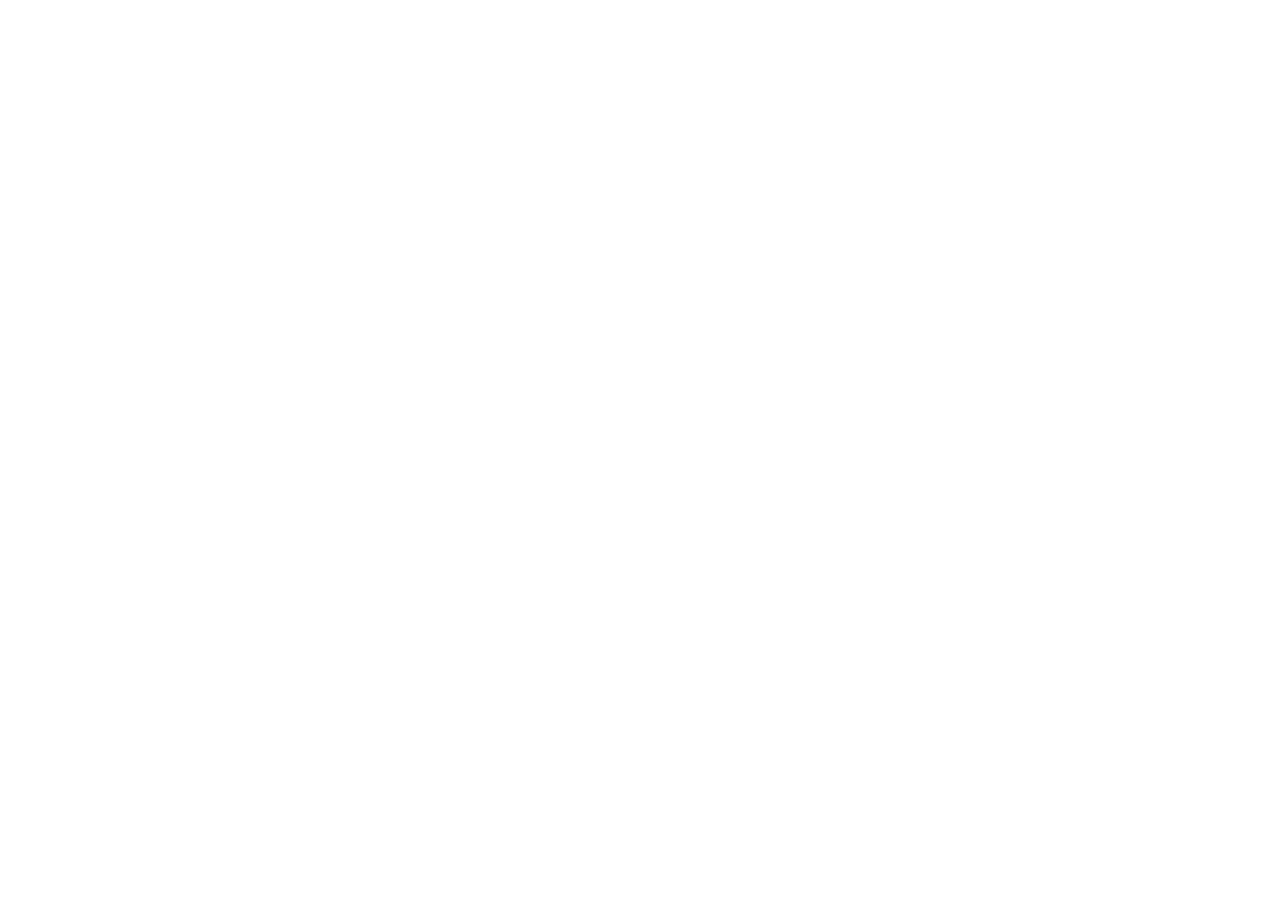
==== index.html @ 37ba056d "init: start project" ====
<!DOCTYPE html>
<html lang="en">
<head>
	<meta charset="UTF-8">
	<meta http-equiv="X-UA-Compatible" content="IE=edge">
	<meta name="viewport" content="width=device-width, initial-scale=1.0">
	<title>Document</title>
</head>
<body>
	
</body>
</html>
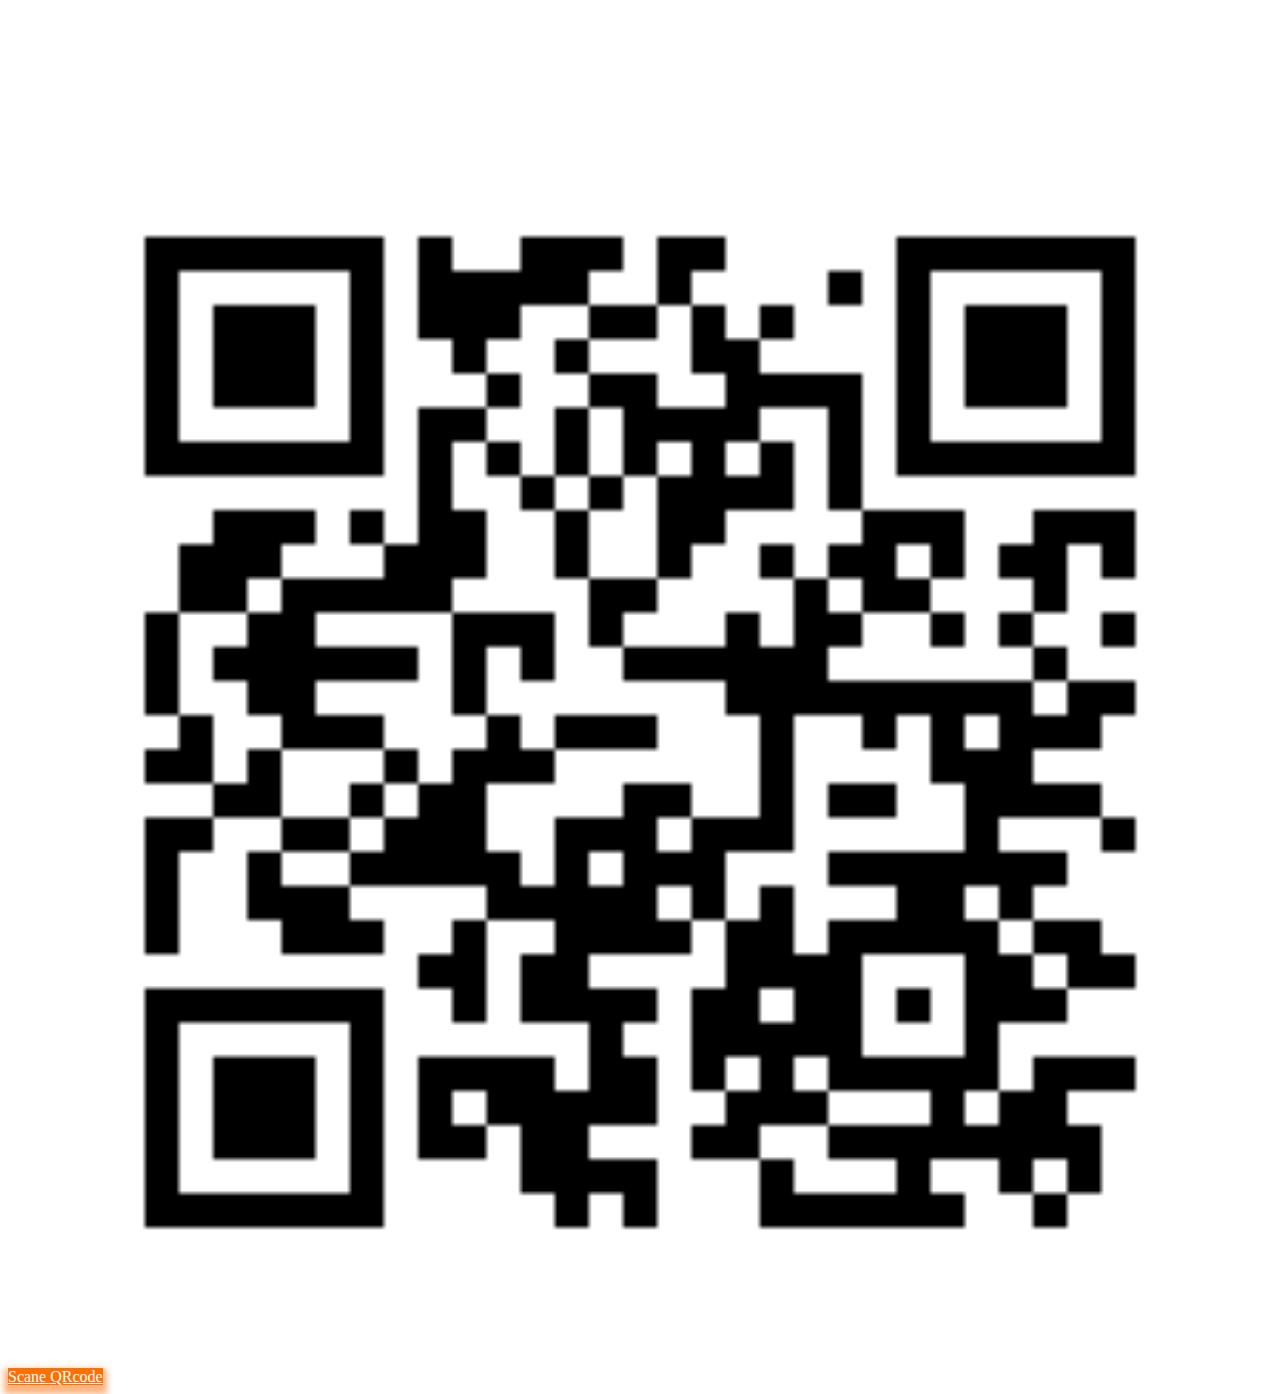
==== commit b5ead41b: "feat: implement qr-code page" ====
--- a/index.html
+++ b/index.html
@@ -1,12 +1,35 @@
 <!DOCTYPE html>
 <html lang="en">
+
 <head>
 	<meta charset="UTF-8">
 	<meta http-equiv="X-UA-Compatible" content="IE=edge">
 	<meta name="viewport" content="width=device-width, initial-scale=1.0">
 	<title>Document</title>
+	<link rel="stylesheet" href="style.css">
+	<link href="https://cdn.jsdelivr.net/npm/bootstrap@5.2.0/dist/css/bootstrap.min.css" rel="stylesheet"
+		integrity="sha384-gH2yIJqKdNHPEq0n4Mqa/HGKIhSkIHeL5AyhkYV8i59U5AR6csBvApHHNl/vI1Bx" crossorigin="anonymous">
 </head>
+
 <body>
-	
+	<div class="section">
+		<div class="container">
+			<div class="qr-code text-center ">
+				<img src="assets/images/qr-code.png" alt="">
+			</div>
+			<div>
+				<a href="#" class="btn btn-prim btn-lg w-100"> Scane QRcode</a>
+			</div>
+		</div>
+	</div>
+
+
+	<script src="https://cdn.jsdelivr.net/npm/@popperjs/core@2.11.5/dist/umd/popper.min.js"
+		integrity="sha384-Xe+8cL9oJa6tN/veChSP7q+mnSPaj5Bcu9mPX5F5xIGE0DVittaqT5lorf0EI7Vk"
+		crossorigin="anonymous"></script>
+	<script src="https://cdn.jsdelivr.net/npm/bootstrap@5.2.0/dist/js/bootstrap.min.js"
+		integrity="sha384-ODmDIVzN+pFdexxHEHFBQH3/9/vQ9uori45z4JjnFsRydbmQbmL5t1tQ0culUzyK"
+		crossorigin="anonymous"></script>
 </body>
+
 </html>--- a/style.css
+++ b/style.css
@@ -0,0 +1,23 @@
+
+section{
+}
+.qr-code{
+	margin-top: 100px;
+}
+.container{
+	height: 100%;
+}
+.qr-code img{
+	width: 100%;
+}
+.btn-prim{
+	background: #FF7000 !important;
+	box-shadow: 0px 5px 6px 4px  #fbb47e;
+	color: white !important;
+	width: 100% !important;
+}
+.dfx{
+	display: flex;
+	align-items: center;
+	justify-content: center;
+}
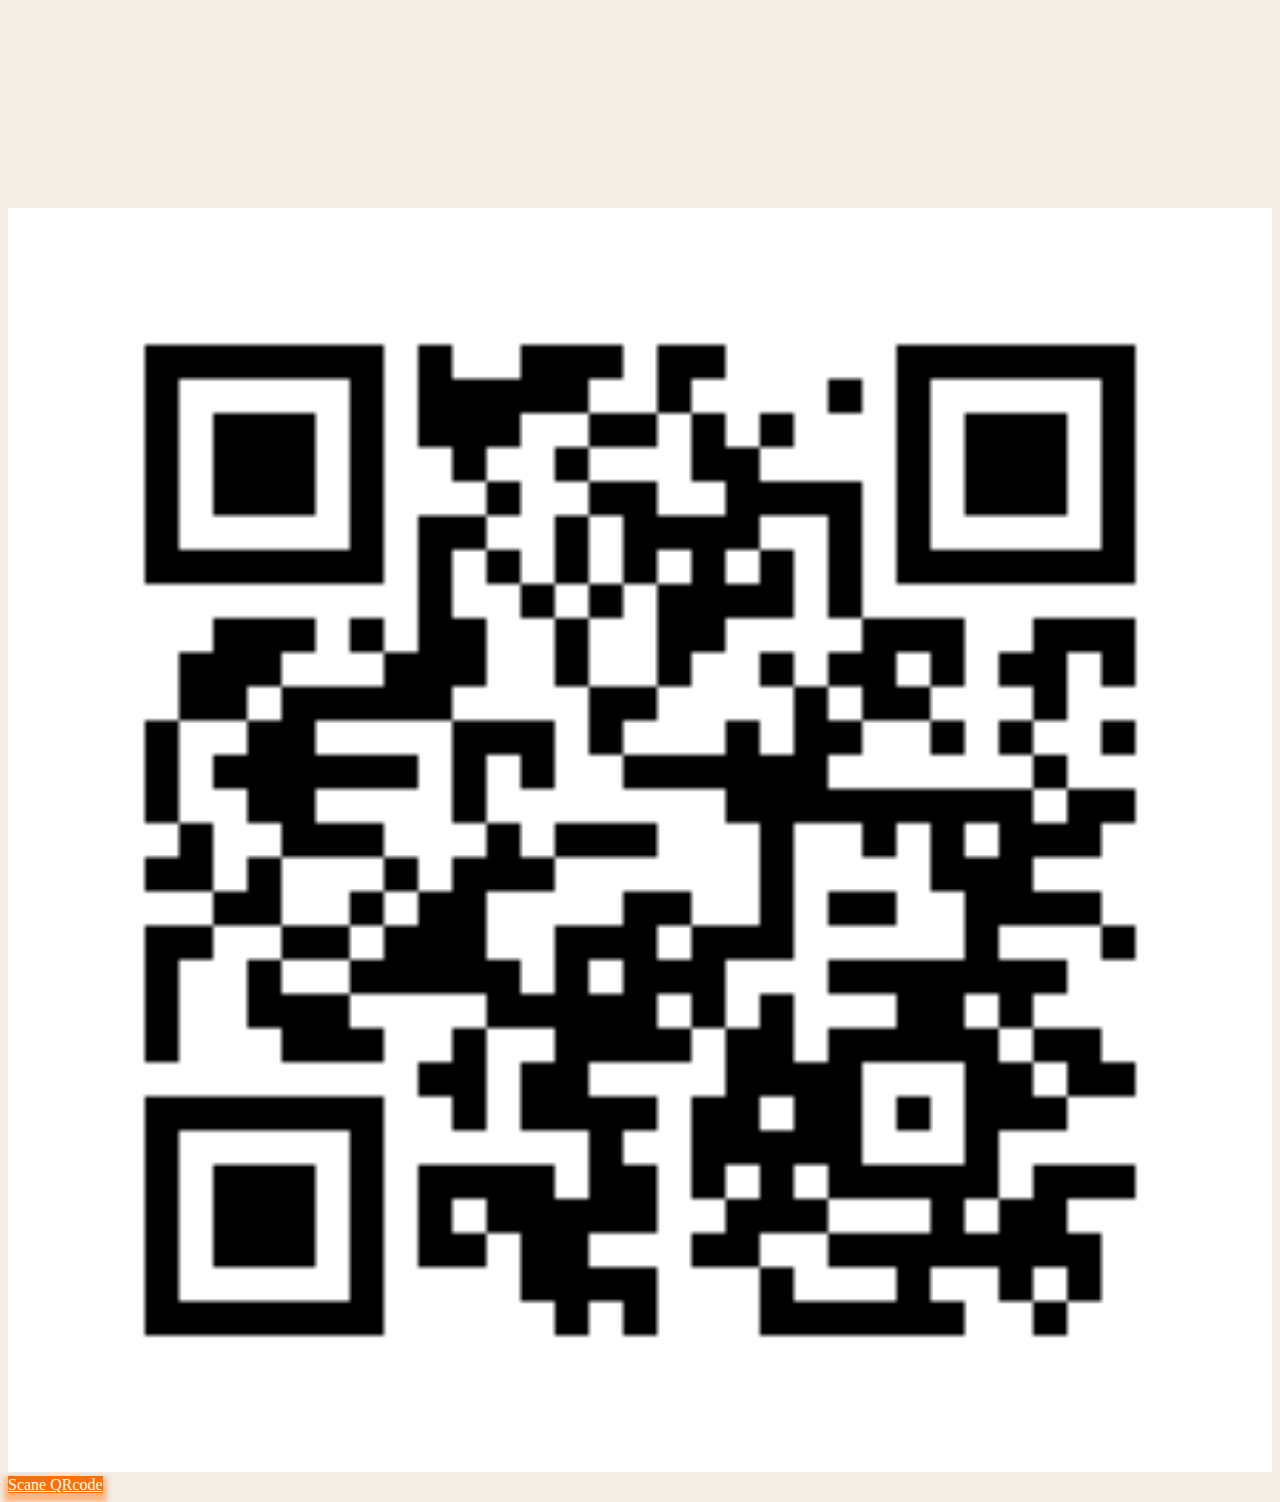
==== commit bb825d84: "feat: implement menu pge first variant" ====
--- a/index.html
+++ b/index.html
@@ -18,7 +18,7 @@
 				<img src="assets/images/qr-code.png" alt="">
 			</div>
 			<div>
-				<a href="#" class="btn btn-prim btn-lg w-100"> Scane QRcode</a>
+				<a href="menu.html" class="btn btn-prim btn-lg w-100"> Scane QRcode</a>
 			</div>
 		</div>
 	</div>
--- a/style.css
+++ b/style.css
@@ -1,5 +1,5 @@
-
-section{
+body{
+	background-color: #F4EEE7 !important;
 }
 .qr-code{
 	margin-top: 100px;
@@ -10,10 +10,82 @@
 .qr-code img{
 	width: 100%;
 }
+.section{
+	padding-top: 100px;
+}
+.section-description{
+	display: flex;
+	justify-content: space-between;
+}
+.icon-place{
+	width: 48px;
+	height: 48px;
+	border-radius: 50%;
+	background: #FF7000;
+	display: flex;
+	justify-content: center;
+	align-items: center;
+	
+}
+.cart{
+	position: relative;
+	margin-bottom: 2em;
+}
+.icon-cart{
+	width: 20px;
+	color: aliceblue;
+}
+.cart-amount{
+	position: absolute;
+	display: flex;
+	justify-content: center;
+	align-items: center;
+	width: 20px;
+	height: 20px;
+	border-radius: 50%;
+	background-color: #000;
+	color: #fff;
+	font-size: 12px;
+	right: -5px;
+	top: 0px;
+}
+.page-title{
+	font-family: 'Poppins';
+	font-style: normal;
+	font-weight: 600;
+	font-size: 22px;
+	line-height: 33px;
+}
+.cafe-name{
+	font-family: 'Poppins';
+	font-style: normal;
+	font-weight: 500;
+	font-size: 18px;
+	line-height: 27px;
+}
+/* CARDS */
+.card-img{
+	max-width: 90px;
+	border-radius: 15px !important;
+	display: block;
+}
+.card-price{
+	font-size: 14px;
+	font-family: 'Poppins';
+	font-style: normal;
+	font-weight: 700;
+	font-size: 14px;
+}
+/* UTILITIES */
 .btn-prim{
 	background: #FF7000 !important;
 	box-shadow: 0px 5px 6px 4px  #fbb47e;
 	color: white !important;
+	width: 100% !important;
+}
+.btn-menu-prim{
+	background-color: #fff !important;
+	color: #838383 !important;
 	width: 100% !important;
 }
 .dfx{
@@ -21,3 +93,18 @@
 	align-items: center;
 	justify-content: center;
 }
+
+.bdr{
+	border-radius: 15px !important;
+}
+.image-box{
+	width: 95px; 
+	height: 95px;
+	background-size: cover;
+	background-position: -10px;
+	border-radius: 15px !important;
+}
+.btn-menu-prim.filter-active{
+	background: #FF7000 !important;
+	color: #fff !important;
+}